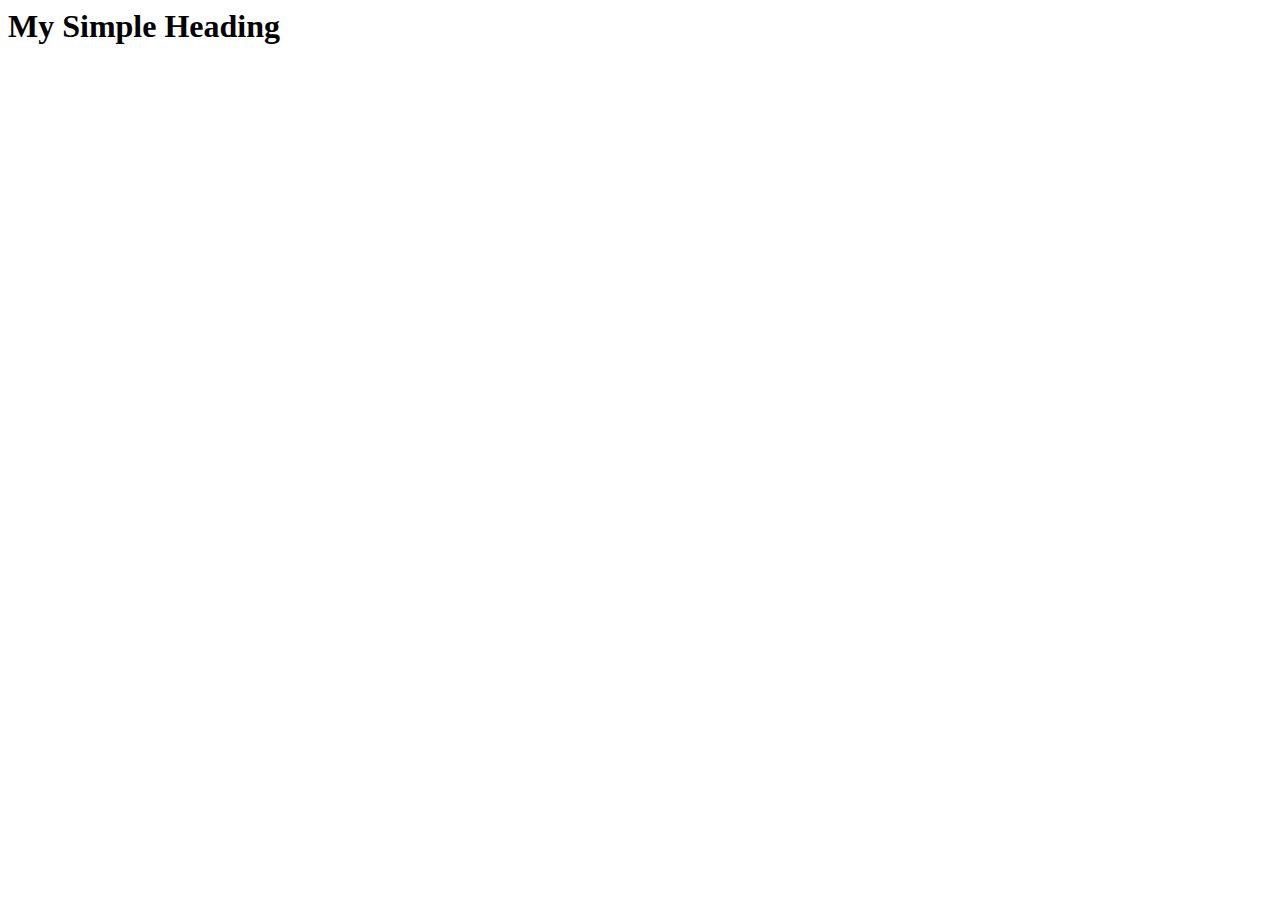
==== Index.html @ f518d228 "Link Added" ====
<html lang="en">
  <head>
    <meta charset="UTF-8" />
    <meta name="viewport" content="width=device-width, initial-scale=1.0" />
    <link rel="stylesheet" href="Style.css" />
    <title>Document</title>
  </head>
  <body>
    <header>
      <h1 class="heading">My Simple Heading</h1>
    </header>
  </body>
</html>
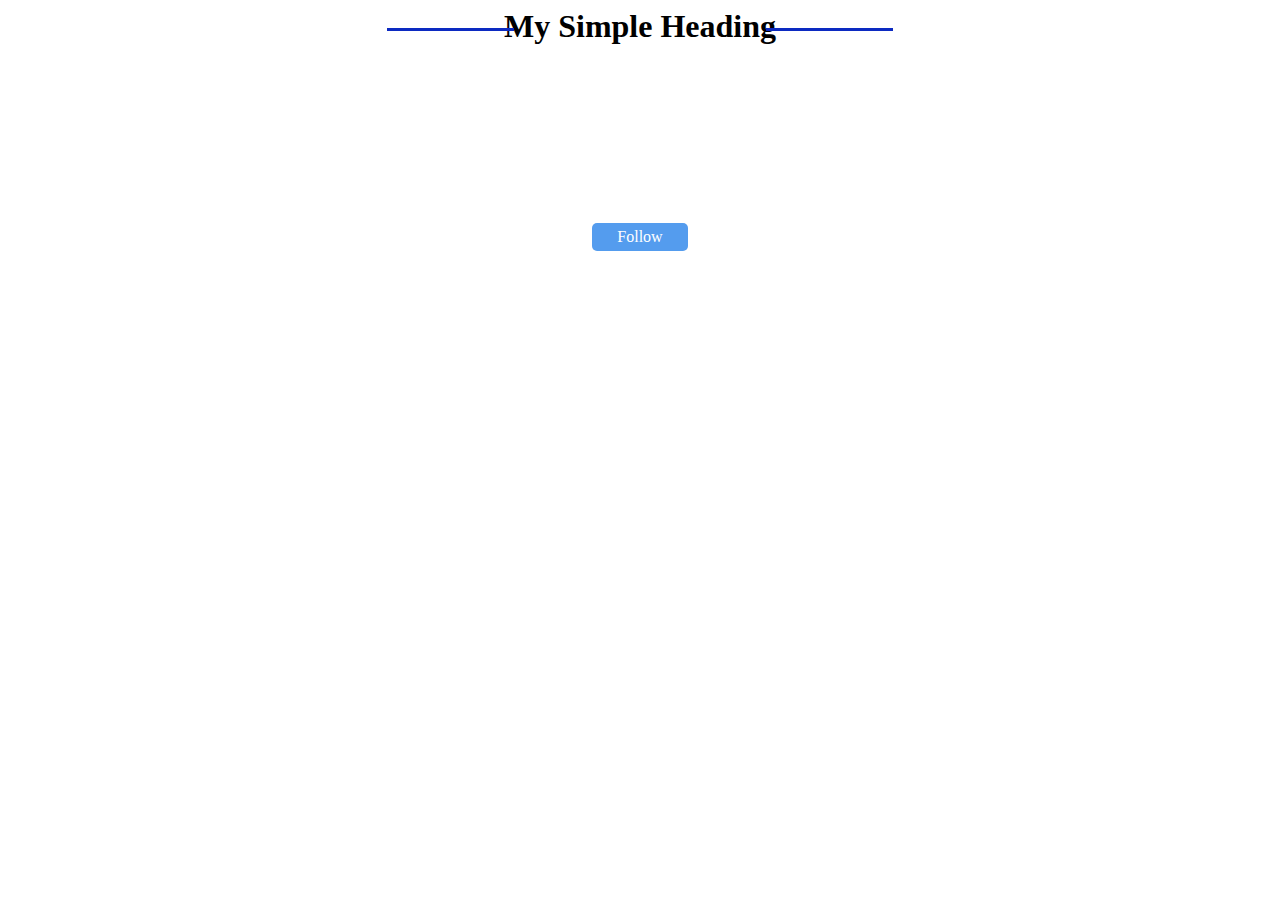
==== commit f0443415: "dishdish" ====
--- a/Index.html
+++ b/Index.html
@@ -9,5 +9,12 @@
     <header>
       <h1 class="heading">My Simple Heading</h1>
     </header>
+    <section class="import">
+      <article class="main">
+        <h2>John Doe</h2>
+        <p>Developer</p>
+        <a class="main-a" href="">Follow</a>
+      </article>
+    </section>
   </body>
 </html>
--- a/Style.css
+++ b/Style.css
@@ -0,0 +1,56 @@
+:root{
+    --green--
+}
+.heading {
+  position: relative;
+  text-align: center;
+}
+
+.heading::before {
+  content: "";
+  display: block;
+  height: 3px;
+  width: 10%;
+  background-color: #0c2ac1;
+  position: absolute;
+  bottom: 14px;
+  left: 30%;
+}
+
+.heading::after {
+  content: "";
+  display: block;
+  height: 3px;
+  width: 10%;
+  background-color: #0c2ac1;
+  position: absolute;
+  bottom: 14px;
+  right: 30%;
+}
+.import{
+    display: flex;
+    justify-content: center;
+    align-content: center;
+}
+.main {
+  background-image: url(Moon.svg);
+  display: grid;
+  justify-content: center;
+  text-align: center;
+  margin-top: 20px;
+  width: 10%;
+  padding:20px 0;
+  border-radius: 5px;
+  color: white;
+
+}
+.main-a {
+  text-decoration: none;
+  color: white;
+  background-color: rgb(84, 156, 238);
+  padding: 0.3rem;
+  border-radius: 5px;
+}
+
+
+
